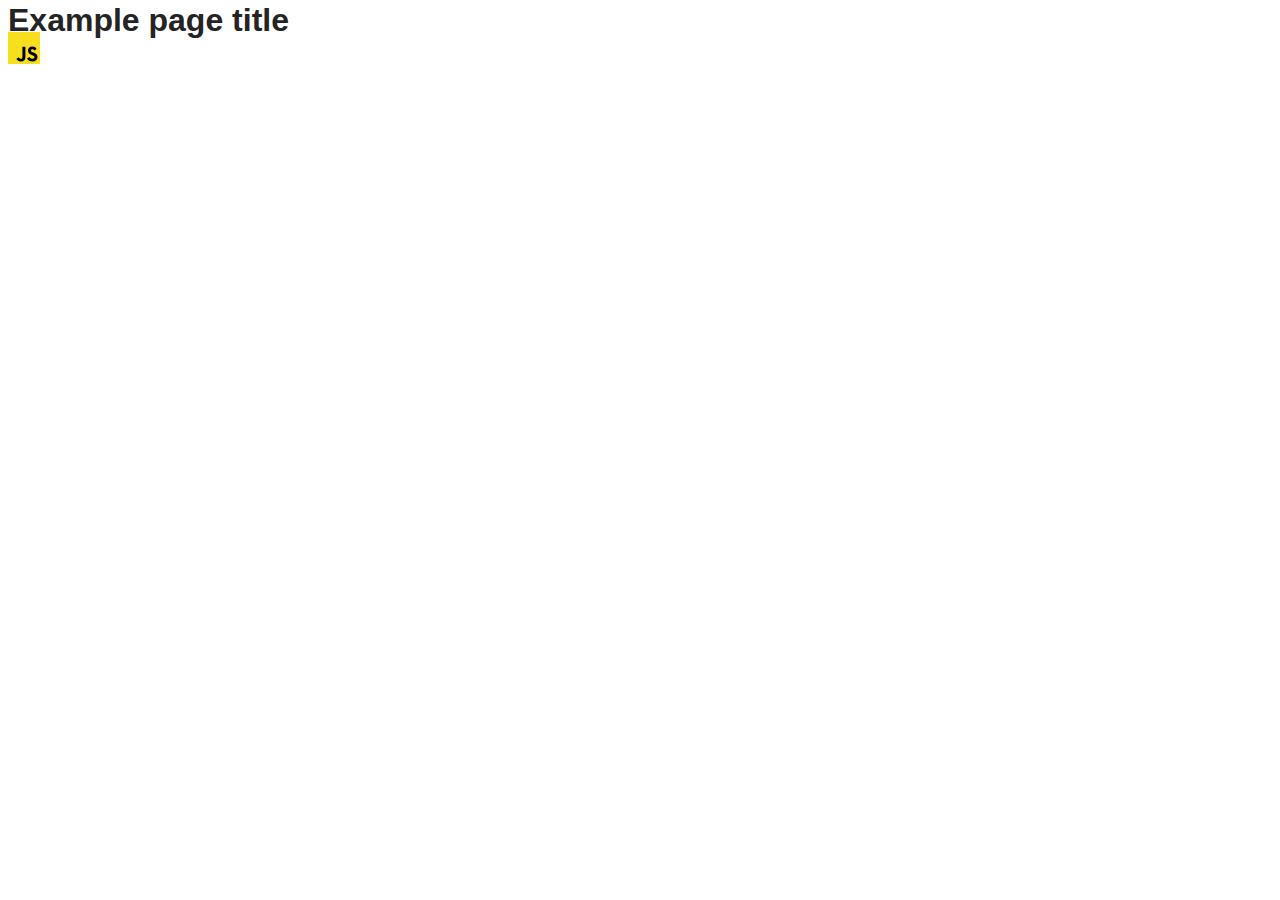
==== src/index.html @ 7388e92d "Initial commit" ====
<!DOCTYPE html>
<html lang="en">
  <head>
    <meta charset="UTF-8" />
    <link rel="icon" type="image/svg+xml" href="/favicon.svg" />
    <meta name="viewport" content="width=device-width, initial-scale=1.0" />
    <title>Vanilla App Template</title>
    <link rel="stylesheet" href="./css/styles.css" />
  </head>
  <body>
    <load ="partials/header.html" />

    <section>
      <h1>Example page title</h1>
      <!-- Path to images as from index.html file -->
      <img src="./img/javascript.svg" alt="" />
    </section>

    <!-- Loads the specified .html file -->
    <load ="partials/vite-promo.html" />

    <script type="module" src="./main.js"></script>
  </body>
</html>
---- src/css/styles.css ----
/**
  |============================
  | include css partials with
  | default @import url()
  |============================
*/
@import url('./reset.css');
@import url('./vite-promo.css');
@import url('./header.css');

:root {
  font-family: Inter, Avenir, Helvetica, Arial, sans-serif;
  font-size: 16px;
  line-height: 24px;
  font-weight: 400;

  color: #242424;
  background-color: rgba(255, 255, 255, 0.87);

  font-synthesis: none;
  text-rendering: optimizeLegibility;
  -webkit-font-smoothing: antialiased;
  -moz-osx-font-smoothing: grayscale;
  -webkit-text-size-adjust: 100%;
}
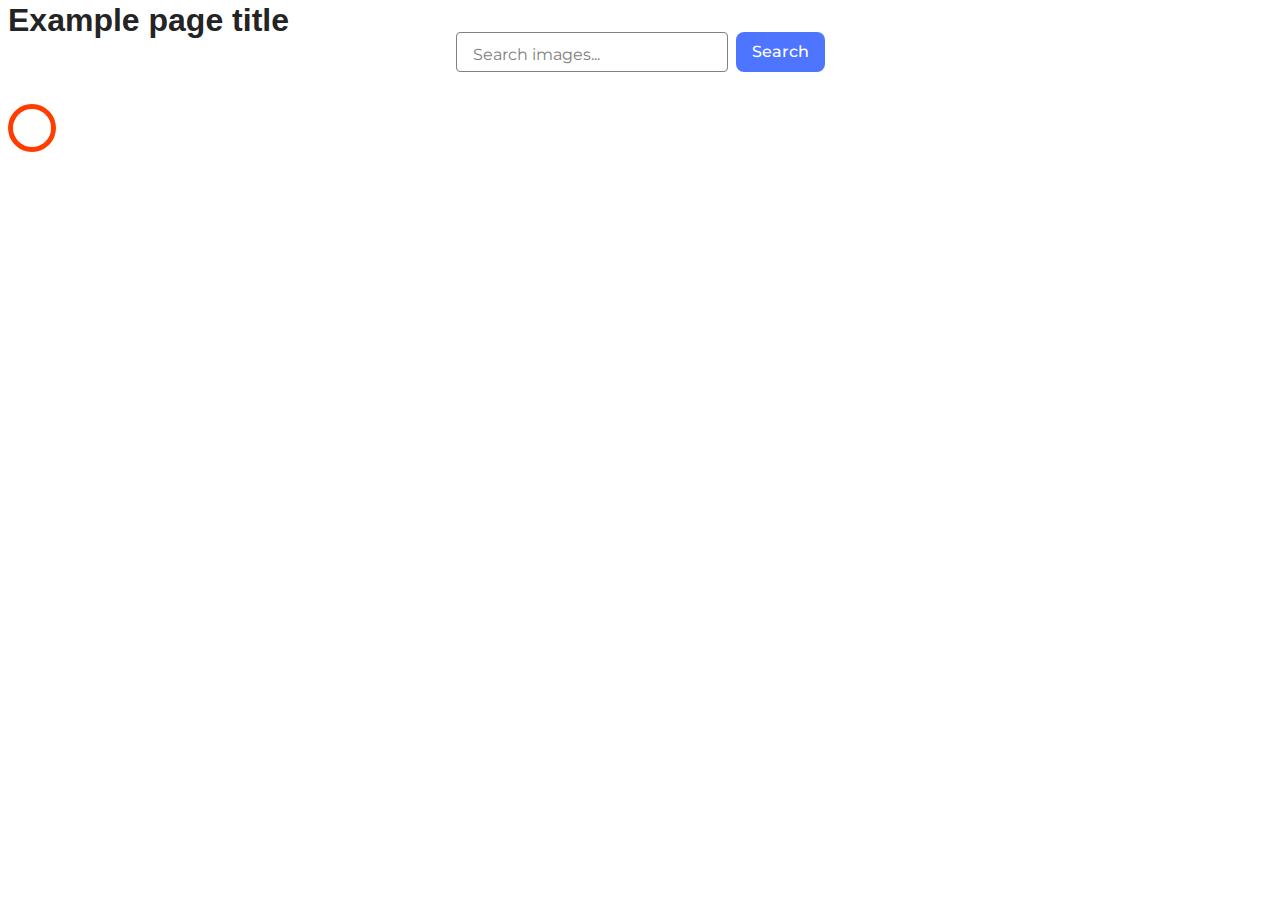
==== commit e2db8bc4: "done without loader" ====
--- a/src/index.html
+++ b/src/index.html
@@ -2,23 +2,32 @@
 <html lang="en">
   <head>
     <meta charset="UTF-8" />
-    <link rel="icon" type="image/svg+xml" href="/favicon.svg" />
     <meta name="viewport" content="width=device-width, initial-scale=1.0" />
     <title>Vanilla App Template</title>
     <link rel="stylesheet" href="./css/styles.css" />
+    <link rel="icon" href="favicon.ico" type="image/x-icon" />
+    <link rel="preconnect" href="https://fonts.googleapis.com" />
+    <link rel="preconnect" href="https://fonts.gstatic.com" crossorigin />
+    <link
+      href="https://fonts.googleapis.com/css2?family=Montserrat:ital,wght@0,500;1,500&display=swap"
+      rel="stylesheet"
+    />
   </head>
   <body>
-    <load ="partials/header.html" />
-
     <section>
       <h1>Example page title</h1>
-      <!-- Path to images as from index.html file -->
-      <img src="./img/javascript.svg" alt="" />
+      <form action="submit" class="js-form">
+        <input
+          type="text"
+          name="js-input"
+          class="js-input"
+          placeholder="Search images..."
+        />
+        <button type="submit">Search</button>
+      </form>
+      <div class="loader"></div>
+      <ul class="images-list"></ul>
     </section>
-
-    <!-- Loads the specified .html file -->
-    <load ="partials/vite-promo.html" />
-
-    <script type="module" src="./main.js"></script>
+    <script defer type="module" src="./main.js"></script>
   </body>
 </html>
--- a/src/css/styles.css
+++ b/src/css/styles.css
@@ -5,8 +5,6 @@
   |============================
 */
 @import url('./reset.css');
-@import url('./vite-promo.css');
-@import url('./header.css');
 
 :root {
   font-family: Inter, Avenir, Helvetica, Arial, sans-serif;
@@ -23,3 +21,136 @@
   -moz-osx-font-smoothing: grayscale;
   -webkit-text-size-adjust: 100%;
 }
+
+.loader {
+  width: 48px;
+  height: 48px;
+  border-radius: 50%;
+  position: relative;
+  animation: rotate 1s linear infinite
+}
+
+.loader::before,
+.loader::after {
+  content: "";
+  box-sizing: border-box;
+  position: absolute;
+  inset: 0px;
+  border-radius: 50%;
+  border: 5px solid #FFF;
+  animation: prixClipFix 2s linear infinite;
+}
+
+.loader::after {
+  transform: rotate3d(90, 90, 0, 180deg);
+  border-color: #FF3D00;
+}
+
+@keyframes rotate {
+  0% {
+    transform: rotate(0deg)
+  }
+
+  100% {
+    transform: rotate(360deg)
+  }
+}
+
+@keyframes prixClipFix {
+  0% {
+    clip-path: polygon(50% 50%, 0 0, 0 0, 0 0, 0 0, 0 0)
+  }
+
+  50% {
+    clip-path: polygon(50% 50%, 0 0, 100% 0, 100% 0, 100% 0, 100% 0)
+  }
+
+  75%,
+  100% {
+    clip-path: polygon(50% 50%, 0 0, 100% 0, 100% 100%, 100% 100%, 100% 100%)
+  }
+}
+/* ==============js form======= */
+.js-form{
+  display: flex;
+  justify-content: center;
+  margin-bottom: 32px;
+}
+
+.js-input{
+  width: 272px;
+  height: 40px;
+  padding-left: 1rem;
+  border-radius: 4px;
+  box-sizing: border-box;
+  border: 1px solid rgb(128, 128, 128);
+  border-radius: 4px;
+  margin-right: .5rem;
+  box-sizing: border-box;
+  transition: border 0.3s ease;
+  outline: none;
+}
+
+.js-input:hover{
+  border: 1px solid rgb(0, 0, 0);
+}
+.js-input:active{
+  border: 1px solid rgb(78, 117, 255);
+}
+
+.js-input::placeholder{
+  position: absolute;
+  width: 138px;
+  height: 24px;
+  color: rgb(128, 128, 128);
+  font-family: Montserrat;
+  font-size: 16px;
+  font-weight: 400;
+  text-align: left;
+}
+
+button{
+  display: flex;
+  flex-direction: row;
+  justify-content: center;
+  align-items: center;
+  padding: 8px 16px 8px 16px;
+  color: rgb(255, 255, 255);
+  background-color: rgb(78, 117, 255);
+  font-family: Montserrat;
+  font-size: 16px;
+  font-weight: 500;
+  line-height: 24px;
+  letter-spacing: 4%;
+  text-align: left;
+  border-radius: 8px;
+  border: none;
+}
+
+/* ===================== */
+
+.images-list{
+  margin: 0 auto;
+  width: 1128px;
+  display: flex;
+  flex-wrap: wrap;
+  gap:24px
+}
+.gallery__item{
+  box-sizing: border-box;
+  width:360px;
+  border: 1px solid rgb(128, 128, 128);
+}
+
+.gallery-card__image{
+  object-fit: cover;
+ height: 152px;
+  width: 360px;
+}
+.gallery-card__description{
+  display: flex;
+  flex-direction: row;
+}
+.gallery-card__text{
+  text-align: center;
+}